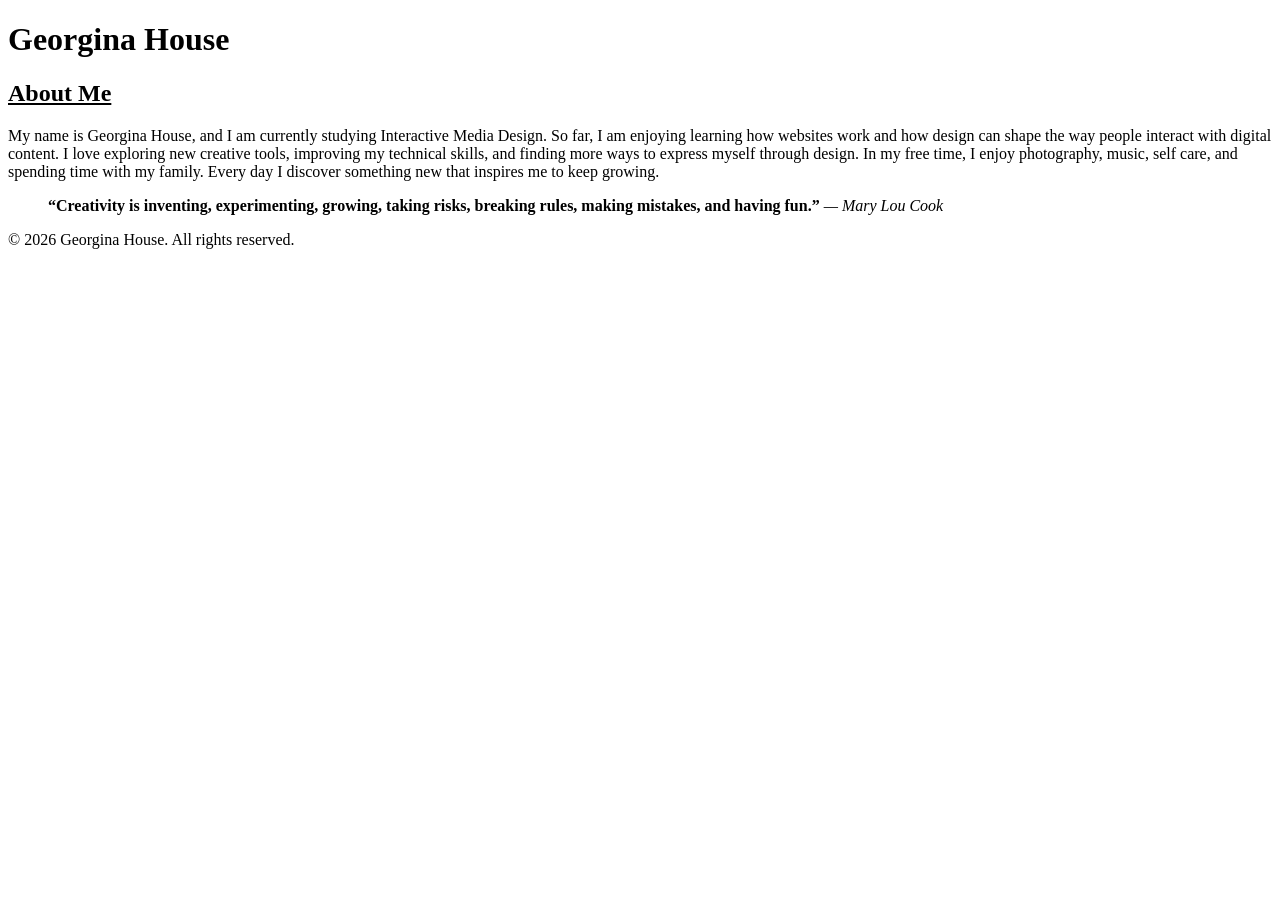
==== html‑assignment/index.html @ b2b05a6f "Add Week 4 and Week 5 HTML and CSS files, including images and form handling" ====
<!DOCTYPE html>     
<html lang="en">
<head>
    <meta charset="UTF-8">
    <meta name="viewport" content="width=device-width, initial-scale=1.0">
    <title>Georgina House</title>
</head>
<body>
    <header>
        <h1>Georgina House</h1>
    </header>
    <main>
        <article>
            <h2><u>About Me</u></h2>

        <p>
            My name is Georgina House, and I am currently studying Interactive Media Design. 
            So far, I am enjoying learning how websites work and how design can shape the way people interact with digital content.
            I love exploring new creative tools, improving my technical skills, and finding more ways to express myself through design. 
            In my free time, I enjoy photography, music, self care, and spending time with my family. 
            Every day I discover something new that inspires me to keep growing.
        </p>

        <blockquote>
    <strong>“Creativity is inventing, experimenting, growing, taking risks, breaking rules, making mistakes, and having fun.”</strong>
    <cite>— Mary Lou Cook</cite>
</blockquote>

        </article>
    </main>






    <footer>
        <p>&copy; 2026 Georgina House. All rights reserved.</p>
    </footer>
</body> 
</html>
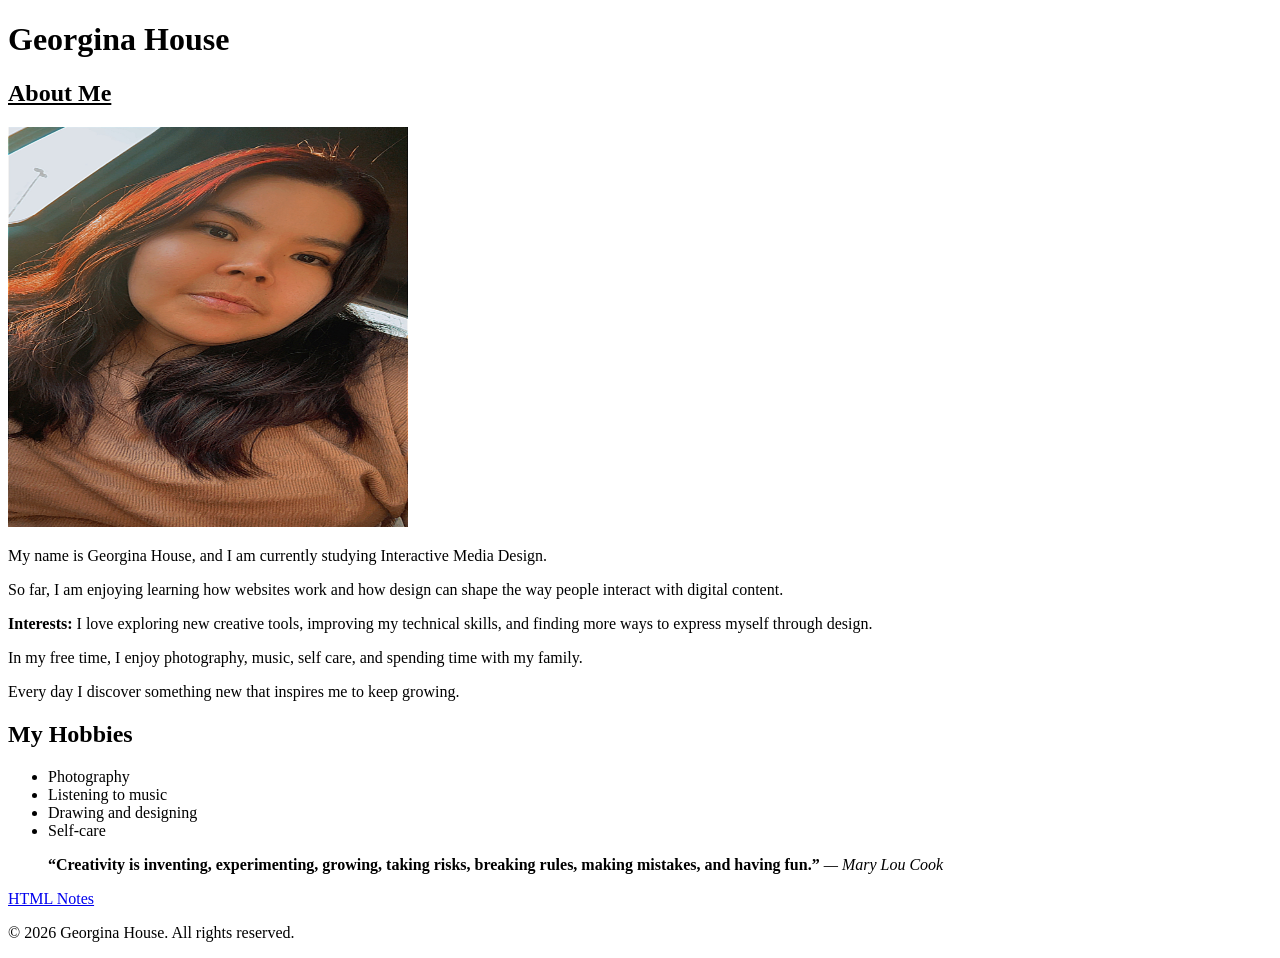
==== commit 249633a8: "added image" ====
--- a/html‑assignment/index.html
+++ b/html‑assignment/index.html
@@ -11,16 +11,21 @@
     </header>
     <main>
         <article>
-            <h2><u>About Me</u></h2>
-
-        <p>
-            My name is Georgina House, and I am currently studying Interactive Media Design. 
-            So far, I am enjoying learning how websites work and how design can shape the way people interact with digital content.
-            I love exploring new creative tools, improving my technical skills, and finding more ways to express myself through design. 
-            In my free time, I enjoy photography, music, self care, and spending time with my family. 
-            Every day I discover something new that inspires me to keep growing.
-        </p>
-
+            <h2><u>About Me</u></h2>       
+             <img src="image/georgina.JPG" alt="Photo of Georgina" width="400" height="400">
+            <p>My name is Georgina House, and I am currently studying Interactive Media Design.</p> 
+            <p>So far, I am enjoying learning how websites work and how design can shape the way people interact with digital content.</p>
+            <p><strong>Interests:</strong> I love exploring new creative tools, improving my technical skills, and finding more ways to express myself through design. </p>
+            <p>In my free time, I enjoy photography, music, self care, and spending time with my family. </p>
+            <p>Every day I discover something new that inspires me to keep growing.</p>
+        
+<h2>My Hobbies</h2>
+<ul>
+    <li>Photography</li>
+    <li>Listening to music</li>
+    <li>Drawing and designing</li>
+    <li>Self-care</li>
+</ul>
         <blockquote>
     <strong>“Creativity is inventing, experimenting, growing, taking risks, breaking rules, making mistakes, and having fun.”</strong>
     <cite>— Mary Lou Cook</cite>
@@ -29,6 +34,9 @@
         </article>
     </main>
 
+<nav>
+    <a href="notes.html">HTML Notes</a>
+</nav>
 
 
 
